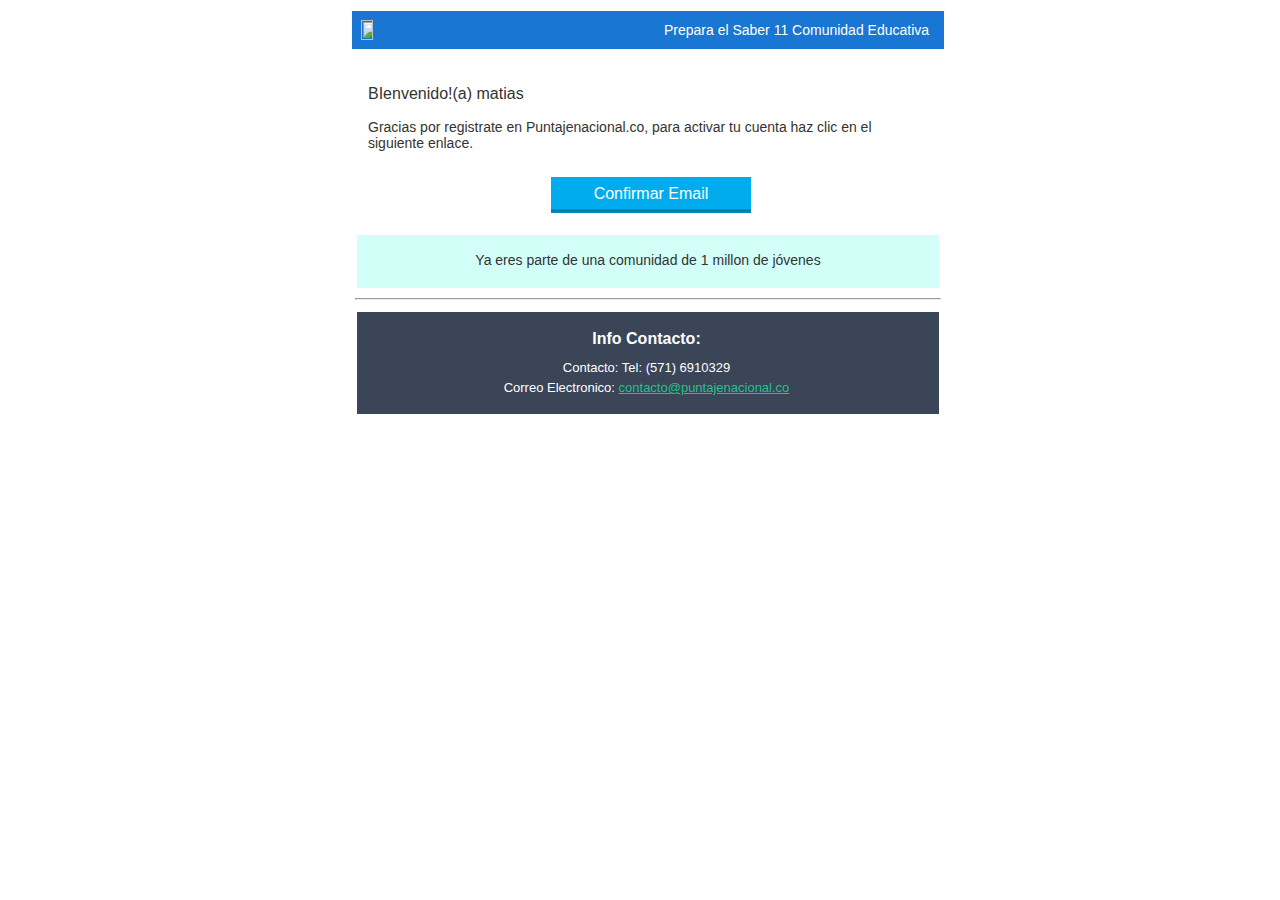
==== correo_confirmacion.html @ e193c22a "update recuperar" ====
<!DOCTYPE html PUBLIC>
<html xmlns="http://www.w3.org/1999/xhtml">
<head>
	<meta http-equiv="Content-Type" content="text/html; charset=utf-8" />
	<meta name="viewport" content="width=device-width"/>
	
</head>
<body style="width:100% !important;   -webkit-text-size-adjust:100%;   -ms-text-size-adjust:100%;   margin-top: 10px;   padding:0;">
	<table class="body" style="border-spacing: 0;   border-collapse: collapse;  height: 100%;   width: 100%; color: #222222;
  font-family: Helvetica, Arial, sans-serif;   font-weight: normal;   padding:0;   margin: 0;   text-align: left;   line-height: 1.3;">
		<tr>
			<td class="center" align="center" valign="top">
        <center>


          <table class="row header" style="background: #1976D2;">
            <tr>
              <td class="center" align="center">
                <center>

                  <table class="container">
                    <tr>
                      <td class="wrapper last">

                        <table class="twelve columns" style="width: 580px;">
                          <tr>

                            <td class="six sub-columns">
                              <img style="outline:none; text-decoration:none; -ms-interpolation-mode: bicubic; width: 55%; float: left; clear: both; display: block;"src="http://www.puntajenacional.co/images/newlanding/logo-head.png">
                            </td>
                            <td class="six sub-columns last" align="right" style="text-align:right; vertical-align:middle;">
                              <span class="template-label" style="color: #fff; font-size:14px;">Prepara el Saber 11 Comunidad Educativa</span>
                            </td>
                            <td class="expander"></td>

                          </tr>
                        </table>

                      </td>
                    </tr>
                  </table>

                </center>
              </td>
            </tr>
          </table>
        

          <table class="container" style="width: 580px;  margin: 0 auto;   text-align: inherit;">
            <tr>
              <td>

                <!-- content start -->
                <table class="row" style="padding: 0px; width: 100%;  position: relative;">
                  <tr>
                    <td class="wrapper last">
                      <table class="twelve columns" style="margin: 0 auto;">
                        <tr>
                         
                          <td class="expander"></td>
                        </tr>
                      </table>

                    </td>
                  </tr>
                </table>

                <table class="row callout">
                  <tr>
                    <td class="wrapper last">

                      <table class="twelve columns" style="margin: 0 auto; width: 580px; backgroud:#EEEEEE;">
                        <tr>
                          <td class="panel" style="height: 100px; width: 100%;">

                            <p style="text-align: -webkit-left;color: #333; padding-left: 7px;   margin-top: 7px;">BIenvenido!(a) matias</p>
                            <p style="font-size:14px; text-align: -webkit-left;color: #333; padding-left: 7px; padding-bottom: 10px;  margin-top: 5px;">Gracias por registrate en Puntajenacional.co, para activar tu cuenta haz clic en el siguiente enlace.</p>

                          </td>
                          <td class="expander"></td>
                        </tr>
                      </table>

                    </td>
                  </tr>
                </table>

                  <table style="width:100%;">
                     <tr style="width:100px;">
                     <td style="padding-left: 194px; padding-bottom: 20px;">               
                        <a style="display: block; width: 200px !important; text-align: center;  background: #00acee; border-bottom: 2px solid #0087bb; color: #ffffff; padding: 8px 0; text-decoration: none;box-shadow: inset 0 -.1em rgba(0,0,0,.3);"  href="#">Confirmar Email</a> 
                        </td>                               
                   </tr>
                   <tr style="width:100px;  background: #D2FFF8;">
                     <td style="padding-bottom: 20px; font-size:14px; text-align:center;margin-bottom:1px;">               
                        <p style="margin-top:16px; color:#333333; margin-bottom:0px;"> Ya eres parte de una comunidad de 1 millon de jóvenes </p>
                        </td>                               
                   </tr> 
                  </table>
                  <hr style="">

                <table class="row footer" style="padding: 0px;  width: 100%;   position: relative; margin-top:10px; ">
                  <tr>
                 
                    <td class="wrapper last" style=" padding-right: 0px; background: #3A4557; height: 102px;">

                      <table class="six columns" style="margin: 0 auto;">
                        <tr>
                          <td class="last right-text-pad" style="line-height: 9px;">
                            <h6 style="text-align:center; margin-bottom: 20px; font-size: 16px; color:#fff;">Info Contacto:</h6>
                            <p style="text-align:center; font-size: 13px; margin-bottom: 10px; color:#fff;">Contacto: Tel: (571) 6910329</p>
                            <p style="text-align:center; font-size: 13px; margin-top: 11px; color:#fff;">Correo Electronico: <a href="contacto@puntajenacional.co" style="color:#21C389;">contacto@puntajenacional.co</a></p>
                          </td>
                          <td class="expander"></td>
                        </tr>
                      </table>

                    </td>
                  </tr>
                </table>

                <table class="row" style="padding: 0px;  width: 100%; position: relative;">
                  <tr>
                    <td class="wrapper last">

                    </td>
                  </tr>
                </table>
              </td>
            </tr>
          </table>

        </center>
			</td>
		</tr>
	</table>
</body>
</html>
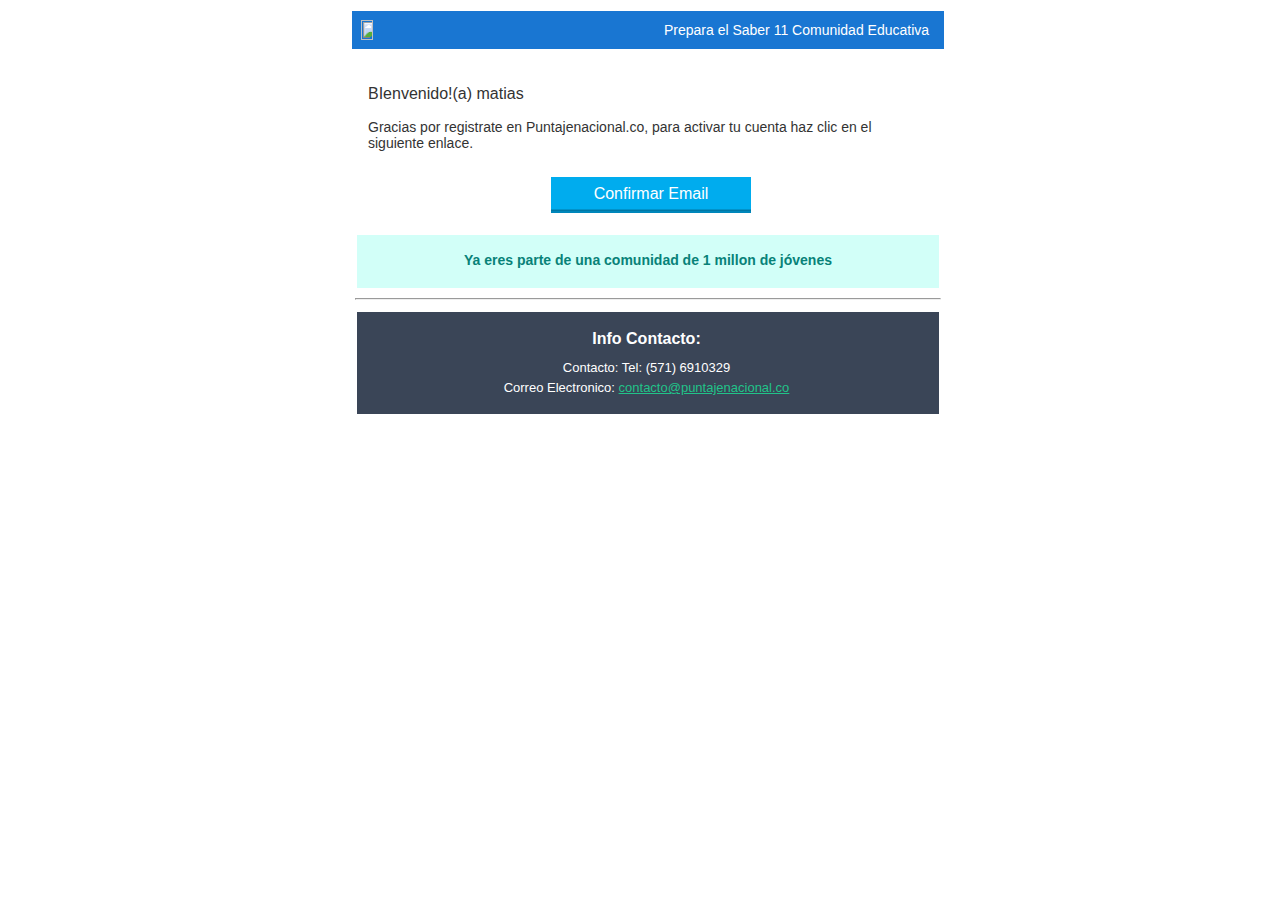
==== commit 6ba9ea8a: "update recuperar" ====
--- a/correo_confirmacion.html
+++ b/correo_confirmacion.html
@@ -1,138 +1 @@
-<!DOCTYPE html PUBLIC>
-<html xmlns="http://www.w3.org/1999/xhtml">
-<head>
-	<meta http-equiv="Content-Type" content="text/html; charset=utf-8" />
-	<meta name="viewport" content="width=device-width"/>
-	
-</head>
-<body style="width:100% !important;   -webkit-text-size-adjust:100%;   -ms-text-size-adjust:100%;   margin-top: 10px;   padding:0;">
-	<table class="body" style="border-spacing: 0;   border-collapse: collapse;  height: 100%;   width: 100%; color: #222222;
-  font-family: Helvetica, Arial, sans-serif;   font-weight: normal;   padding:0;   margin: 0;   text-align: left;   line-height: 1.3;">
-		<tr>
-			<td class="center" align="center" valign="top">
-        <center>
-
-
-          <table class="row header" style="background: #1976D2;">
-            <tr>
-              <td class="center" align="center">
-                <center>
-
-                  <table class="container">
-                    <tr>
-                      <td class="wrapper last">
-
-                        <table class="twelve columns" style="width: 580px;">
-                          <tr>
-
-                            <td class="six sub-columns">
-                              <img style="outline:none; text-decoration:none; -ms-interpolation-mode: bicubic; width: 55%; float: left; clear: both; display: block;"src="http://www.puntajenacional.co/images/newlanding/logo-head.png">
-                            </td>
-                            <td class="six sub-columns last" align="right" style="text-align:right; vertical-align:middle;">
-                              <span class="template-label" style="color: #fff; font-size:14px;">Prepara el Saber 11 Comunidad Educativa</span>
-                            </td>
-                            <td class="expander"></td>
-
-                          </tr>
-                        </table>
-
-                      </td>
-                    </tr>
-                  </table>
-
-                </center>
-              </td>
-            </tr>
-          </table>
-        
-
-          <table class="container" style="width: 580px;  margin: 0 auto;   text-align: inherit;">
-            <tr>
-              <td>
-
-                <!-- content start -->
-                <table class="row" style="padding: 0px; width: 100%;  position: relative;">
-                  <tr>
-                    <td class="wrapper last">
-                      <table class="twelve columns" style="margin: 0 auto;">
-                        <tr>
-                         
-                          <td class="expander"></td>
-                        </tr>
-                      </table>
-
-                    </td>
-                  </tr>
-                </table>
-
-                <table class="row callout">
-                  <tr>
-                    <td class="wrapper last">
-
-                      <table class="twelve columns" style="margin: 0 auto; width: 580px; backgroud:#EEEEEE;">
-                        <tr>
-                          <td class="panel" style="height: 100px; width: 100%;">
-
-                            <p style="text-align: -webkit-left;color: #333; padding-left: 7px;   margin-top: 7px;">BIenvenido!(a) matias</p>
-                            <p style="font-size:14px; text-align: -webkit-left;color: #333; padding-left: 7px; padding-bottom: 10px;  margin-top: 5px;">Gracias por registrate en Puntajenacional.co, para activar tu cuenta haz clic en el siguiente enlace.</p>
-
-                          </td>
-                          <td class="expander"></td>
-                        </tr>
-                      </table>
-
-                    </td>
-                  </tr>
-                </table>
-
-                  <table style="width:100%;">
-                     <tr style="width:100px;">
-                     <td style="padding-left: 194px; padding-bottom: 20px;">               
-                        <a style="display: block; width: 200px !important; text-align: center;  background: #00acee; border-bottom: 2px solid #0087bb; color: #ffffff; padding: 8px 0; text-decoration: none;box-shadow: inset 0 -.1em rgba(0,0,0,.3);"  href="#">Confirmar Email</a> 
-                        </td>                               
-                   </tr>
-                   <tr style="width:100px;  background: #D2FFF8;">
-                     <td style="padding-bottom: 20px; font-size:14px; text-align:center;margin-bottom:1px;">               
-                        <p style="margin-top:16px; color:#333333; margin-bottom:0px;"> Ya eres parte de una comunidad de 1 millon de jóvenes </p>
-                        </td>                               
-                   </tr> 
-                  </table>
-                  <hr style="">
-
-                <table class="row footer" style="padding: 0px;  width: 100%;   position: relative; margin-top:10px; ">
-                  <tr>
-                 
-                    <td class="wrapper last" style=" padding-right: 0px; background: #3A4557; height: 102px;">
-
-                      <table class="six columns" style="margin: 0 auto;">
-                        <tr>
-                          <td class="last right-text-pad" style="line-height: 9px;">
-                            <h6 style="text-align:center; margin-bottom: 20px; font-size: 16px; color:#fff;">Info Contacto:</h6>
-                            <p style="text-align:center; font-size: 13px; margin-bottom: 10px; color:#fff;">Contacto: Tel: (571) 6910329</p>
-                            <p style="text-align:center; font-size: 13px; margin-top: 11px; color:#fff;">Correo Electronico: <a href="contacto@puntajenacional.co" style="color:#21C389;">contacto@puntajenacional.co</a></p>
-                          </td>
-                          <td class="expander"></td>
-                        </tr>
-                      </table>
-
-                    </td>
-                  </tr>
-                </table>
-
-                <table class="row" style="padding: 0px;  width: 100%; position: relative;">
-                  <tr>
-                    <td class="wrapper last">
-
-                    </td>
-                  </tr>
-                </table>
-              </td>
-            </tr>
-          </table>
-
-        </center>
-			</td>
-		</tr>
-	</table>
-</body>
-</html>+<!DOCTYPE html PUBLIC><html xmlns=http://www.w3.org/1999/xhtml><head><meta http-equiv=Content-Type content="text/html; charset=utf-8"><meta name=viewport content="width=device-width"></head><body style="width:100% !important; -webkit-text-size-adjust:100%; -ms-text-size-adjust:100%; margin-top: 10px; padding:0;"><table class=body style="border-spacing: 0; border-collapse: collapse; height: 100%; width: 100%; color: #222222; font-family: Helvetica, Arial, sans-serif; font-weight: normal; padding:0; margin: 0; text-align: left; line-height: 1.3;"><tr><td class=center align=center valign=top><center><table class="row header" style="background: #1976D2;"><tr><td class=center align=center><center><table class=container><tr><td class="wrapper last"><table class="twelve columns" style="width: 580px;"><tr><td class="six sub-columns"><img style="outline:none; text-decoration:none; -ms-interpolation-mode: bicubic; width: 55%; float: left; clear: both; display: block;" src=http://www.puntajenacional.co/images/newlanding/logo-head.png></td><td class="six sub-columns last" align=right style="text-align:right; vertical-align:middle;"><span class=template-label style="color: #fff; font-size:14px;">Prepara el Saber 11 Comunidad Educativa</span></td><td class=expander></td></tr></table></td></tr></table></center></td></tr></table><table class=container style="width: 580px; margin: 0 auto; text-align: inherit;"><tr><td><table class=row style="padding: 0px; width: 100%; position: relative;"><tr><td class="wrapper last"><table class="twelve columns" style="margin: 0 auto;"><tr><td class=expander></td></tr></table></td></tr></table><table class="row callout"><tr><td class="wrapper last"><table class="twelve columns" style="margin: 0 auto; width: 580px; backgroud:#EEEEEE;"><tr><td class=panel style="height: 100px; width: 100%;"><p style="text-align: -webkit-left;color: #333; padding-left: 7px; margin-top: 7px;">BIenvenido!(a) matias</p><p style="font-size:14px; text-align: -webkit-left;color: #333; padding-left: 7px; padding-bottom: 10px; margin-top: 5px;">Gracias por registrate en Puntajenacional.co, para activar tu cuenta haz clic en el siguiente enlace.</p></td><td class=expander></td></tr></table></td></tr></table><table style=width:100%;><tr style=width:100px;><td style="padding-left: 194px; padding-bottom: 20px;"><a style="display: block; width: 200px !important; text-align: center; background: #00acee; border-bottom: 2px solid #0087bb; color: #ffffff; padding: 8px 0; text-decoration: none;box-shadow: inset 0 -.1em rgba(0,0,0,.3);" href=#>Confirmar Email</a></td></tr><tr style="width:100px; background: #D2FFF8;"><td style="padding-bottom: 20px; font-size:14px; text-align:center;margin-bottom:1px;"><p style="margin-top:16px; color:#088278; margin-bottom:0px; font-weight:800;">Ya eres parte de una comunidad de 1 millon de jóvenes</p></td></tr></table><hr><table class="row footer" style="padding: 0px; width: 100%; position: relative; margin-top:10px;"><tr><td class="wrapper last" style="padding-right: 0px; background: #3A4557; height: 102px;"><table class="six columns" style="margin: 0 auto;"><tr><td class="last right-text-pad" style="line-height: 9px;"><h6 style="text-align:center; margin-bottom: 20px; font-size: 16px; color:#fff;">Info Contacto:</h6><p style="text-align:center; font-size: 13px; margin-bottom: 10px; color:#fff;">Contacto: Tel: (571) 6910329</p><p style="text-align:center; font-size: 13px; margin-top: 11px; color:#fff;">Correo Electronico: <a href=contacto@puntajenacional.co style=color:#21C389;>contacto@puntajenacional.co</a></p></td><td class=expander></td></tr></table></td></tr></table><table class=row style="padding: 0px; width: 100%; position: relative;"><tr><td class="wrapper last"></td></tr></table></td></tr></table></center></td></tr></table></body></html>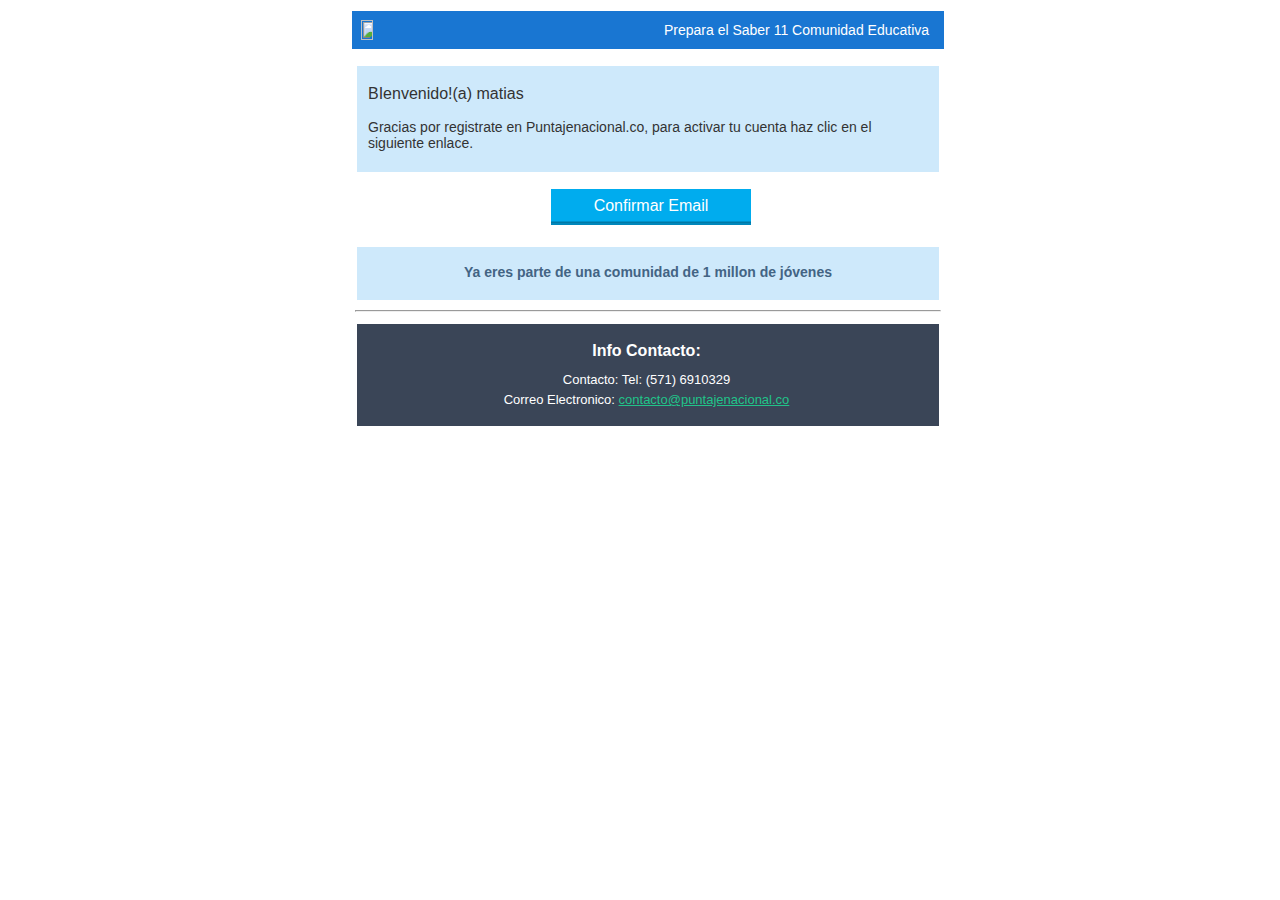
==== commit 8e7f767b: "update recuperar" ====
--- a/correo_confirmacion.html
+++ b/correo_confirmacion.html
@@ -1 +1 @@
-<!DOCTYPE html PUBLIC><html xmlns=http://www.w3.org/1999/xhtml><head><meta http-equiv=Content-Type content="text/html; charset=utf-8"><meta name=viewport content="width=device-width"></head><body style="width:100% !important; -webkit-text-size-adjust:100%; -ms-text-size-adjust:100%; margin-top: 10px; padding:0;"><table class=body style="border-spacing: 0; border-collapse: collapse; height: 100%; width: 100%; color: #222222; font-family: Helvetica, Arial, sans-serif; font-weight: normal; padding:0; margin: 0; text-align: left; line-height: 1.3;"><tr><td class=center align=center valign=top><center><table class="row header" style="background: #1976D2;"><tr><td class=center align=center><center><table class=container><tr><td class="wrapper last"><table class="twelve columns" style="width: 580px;"><tr><td class="six sub-columns"><img style="outline:none; text-decoration:none; -ms-interpolation-mode: bicubic; width: 55%; float: left; clear: both; display: block;" src=http://www.puntajenacional.co/images/newlanding/logo-head.png></td><td class="six sub-columns last" align=right style="text-align:right; vertical-align:middle;"><span class=template-label style="color: #fff; font-size:14px;">Prepara el Saber 11 Comunidad Educativa</span></td><td class=expander></td></tr></table></td></tr></table></center></td></tr></table><table class=container style="width: 580px; margin: 0 auto; text-align: inherit;"><tr><td><table class=row style="padding: 0px; width: 100%; position: relative;"><tr><td class="wrapper last"><table class="twelve columns" style="margin: 0 auto;"><tr><td class=expander></td></tr></table></td></tr></table><table class="row callout"><tr><td class="wrapper last"><table class="twelve columns" style="margin: 0 auto; width: 580px; backgroud:#EEEEEE;"><tr><td class=panel style="height: 100px; width: 100%;"><p style="text-align: -webkit-left;color: #333; padding-left: 7px; margin-top: 7px;">BIenvenido!(a) matias</p><p style="font-size:14px; text-align: -webkit-left;color: #333; padding-left: 7px; padding-bottom: 10px; margin-top: 5px;">Gracias por registrate en Puntajenacional.co, para activar tu cuenta haz clic en el siguiente enlace.</p></td><td class=expander></td></tr></table></td></tr></table><table style=width:100%;><tr style=width:100px;><td style="padding-left: 194px; padding-bottom: 20px;"><a style="display: block; width: 200px !important; text-align: center; background: #00acee; border-bottom: 2px solid #0087bb; color: #ffffff; padding: 8px 0; text-decoration: none;box-shadow: inset 0 -.1em rgba(0,0,0,.3);" href=#>Confirmar Email</a></td></tr><tr style="width:100px; background: #D2FFF8;"><td style="padding-bottom: 20px; font-size:14px; text-align:center;margin-bottom:1px;"><p style="margin-top:16px; color:#088278; margin-bottom:0px; font-weight:800;">Ya eres parte de una comunidad de 1 millon de jóvenes</p></td></tr></table><hr><table class="row footer" style="padding: 0px; width: 100%; position: relative; margin-top:10px;"><tr><td class="wrapper last" style="padding-right: 0px; background: #3A4557; height: 102px;"><table class="six columns" style="margin: 0 auto;"><tr><td class="last right-text-pad" style="line-height: 9px;"><h6 style="text-align:center; margin-bottom: 20px; font-size: 16px; color:#fff;">Info Contacto:</h6><p style="text-align:center; font-size: 13px; margin-bottom: 10px; color:#fff;">Contacto: Tel: (571) 6910329</p><p style="text-align:center; font-size: 13px; margin-top: 11px; color:#fff;">Correo Electronico: <a href=contacto@puntajenacional.co style=color:#21C389;>contacto@puntajenacional.co</a></p></td><td class=expander></td></tr></table></td></tr></table><table class=row style="padding: 0px; width: 100%; position: relative;"><tr><td class="wrapper last"></td></tr></table></td></tr></table></center></td></tr></table></body></html>+<!DOCTYPE html PUBLIC><html xmlns=http://www.w3.org/1999/xhtml><head><meta http-equiv=Content-Type content="text/html; charset=utf-8"><meta name=viewport content="width=device-width"></head><body style="width:100% !important; -webkit-text-size-adjust:100%; -ms-text-size-adjust:100%; margin-top: 10px; padding:0;"><table class=body style="border-spacing: 0; border-collapse: collapse; height: 100%; width: 100%; color: #222222; font-family: Helvetica, Arial, sans-serif; font-weight: normal; padding:0; margin: 0; text-align: left; line-height: 1.3;"><tr><td class=center align=center valign=top><center><table class="row header" style="background: #1976D2;"><tr><td class=center align=center><center><table class=container><tr><td class="wrapper last"><table class="twelve columns" style="width: 580px;"><tr><td class="six sub-columns"><img style="outline:none; text-decoration:none; -ms-interpolation-mode: bicubic; width: 55%; float: left; clear: both; display: block;" src=http://www.puntajenacional.co/images/newlanding/logo-head.png></td><td class="six sub-columns last" align=right style="text-align:right; vertical-align:middle;"><span class=template-label style="color: #fff; font-size:14px;">Prepara el Saber 11 Comunidad Educativa</span></td><td class=expander></td></tr></table></td></tr></table></center></td></tr></table><table class=container style="width: 580px; margin: 0 auto; text-align: inherit;"><tr><td><table class=row style="padding: 0px; width: 100%; position: relative;"><tr><td class="wrapper last"><table class="twelve columns" style="margin: 0 auto;"><tr><td class=expander></td></tr></table></td></tr></table><table class="row callout"><tr><td class="wrapper last" style="background: #CEE9FB;"><table class="twelve columns" style="margin: 0 auto; width: 580px; backgroud:#EEEEEE;"><tr><td class=panel style="height: 100px; width: 100%;"><p style="text-align: -webkit-left;color: #333; padding-left: 7px; margin-top: 7px;">BIenvenido!(a) matias</p><p style="font-size:14px; text-align: -webkit-left;color: #333; padding-left: 7px; padding-bottom: 10px; margin-top: 5px;">Gracias por registrate en Puntajenacional.co, para activar tu cuenta haz clic en el siguiente enlace.</p></td><td class=expander></td></tr></table></td></tr></table><table style=width:100%;><tr style=width:100px;><td style="padding-left: 194px; padding-bottom: 20px;"><a style="display: block; width: 200px !important; text-align: center; margin-top:12px; background: #00acee; border-bottom: 2px solid #0087bb; color: #ffffff; padding: 8px 0; text-decoration: none;box-shadow: inset 0 -.1em rgba(0,0,0,.3);" href=#>Confirmar Email</a></td></tr><tr style="width:100px; background: #CEE9FB;"><td style="padding-bottom: 20px; font-size:14px; text-align:center;margin-bottom:1px;"><p style="margin-top:16px; color:#436484; margin-bottom:0px; font-weight:800;">Ya eres parte de una comunidad de 1 millon de jóvenes</p></td></tr></table><hr><table class="row footer" style="padding: 0px; width: 100%; position: relative; margin-top:10px;"><tr><td class="wrapper last" style="padding-right: 0px; background: #3A4557; height: 102px;"><table class="six columns" style="margin: 0 auto;"><tr><td class="last right-text-pad" style="line-height: 9px;"><h6 style="text-align:center; margin-bottom: 20px; font-size: 16px; color:#fff;">Info Contacto:</h6><p style="text-align:center; font-size: 13px; margin-bottom: 10px; color:#fff;">Contacto: Tel: (571) 6910329</p><p style="text-align:center; font-size: 13px; margin-top: 11px; color:#fff;">Correo Electronico: <a href=contacto@puntajenacional.co style=color:#21C389;>contacto@puntajenacional.co</a></p></td><td class=expander></td></tr></table></td></tr></table><table class=row style="padding: 0px; width: 100%; position: relative;"><tr><td class="wrapper last"></td></tr></table></td></tr></table></center></td></tr></table></body></html>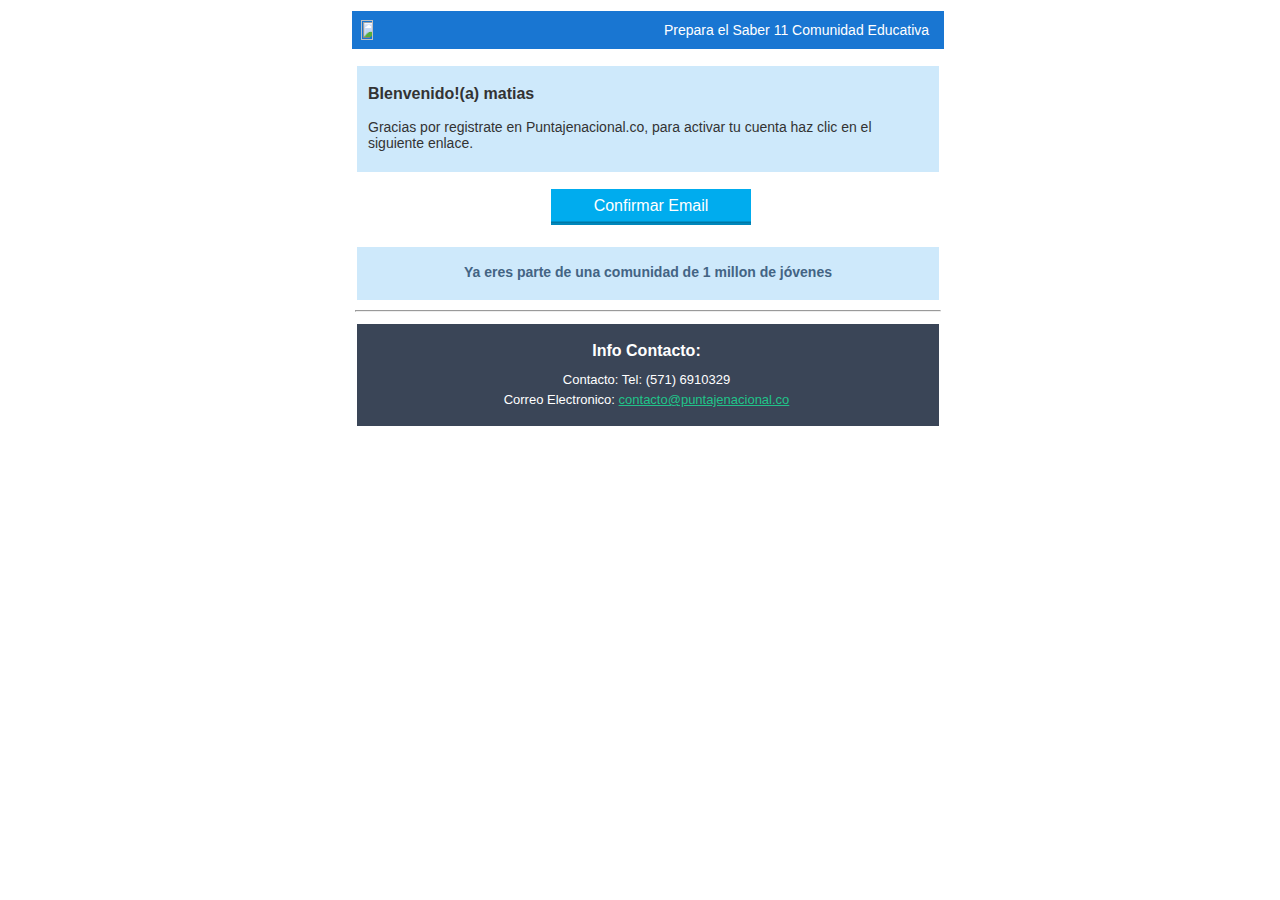
==== commit 49d1604d: "update recuperar" ====
--- a/correo_confirmacion.html
+++ b/correo_confirmacion.html
@@ -1 +1 @@
-<!DOCTYPE html PUBLIC><html xmlns=http://www.w3.org/1999/xhtml><head><meta http-equiv=Content-Type content="text/html; charset=utf-8"><meta name=viewport content="width=device-width"></head><body style="width:100% !important; -webkit-text-size-adjust:100%; -ms-text-size-adjust:100%; margin-top: 10px; padding:0;"><table class=body style="border-spacing: 0; border-collapse: collapse; height: 100%; width: 100%; color: #222222; font-family: Helvetica, Arial, sans-serif; font-weight: normal; padding:0; margin: 0; text-align: left; line-height: 1.3;"><tr><td class=center align=center valign=top><center><table class="row header" style="background: #1976D2;"><tr><td class=center align=center><center><table class=container><tr><td class="wrapper last"><table class="twelve columns" style="width: 580px;"><tr><td class="six sub-columns"><img style="outline:none; text-decoration:none; -ms-interpolation-mode: bicubic; width: 55%; float: left; clear: both; display: block;" src=http://www.puntajenacional.co/images/newlanding/logo-head.png></td><td class="six sub-columns last" align=right style="text-align:right; vertical-align:middle;"><span class=template-label style="color: #fff; font-size:14px;">Prepara el Saber 11 Comunidad Educativa</span></td><td class=expander></td></tr></table></td></tr></table></center></td></tr></table><table class=container style="width: 580px; margin: 0 auto; text-align: inherit;"><tr><td><table class=row style="padding: 0px; width: 100%; position: relative;"><tr><td class="wrapper last"><table class="twelve columns" style="margin: 0 auto;"><tr><td class=expander></td></tr></table></td></tr></table><table class="row callout"><tr><td class="wrapper last" style="background: #CEE9FB;"><table class="twelve columns" style="margin: 0 auto; width: 580px; backgroud:#EEEEEE;"><tr><td class=panel style="height: 100px; width: 100%;"><p style="text-align: -webkit-left;color: #333; padding-left: 7px; margin-top: 7px;">BIenvenido!(a) matias</p><p style="font-size:14px; text-align: -webkit-left;color: #333; padding-left: 7px; padding-bottom: 10px; margin-top: 5px;">Gracias por registrate en Puntajenacional.co, para activar tu cuenta haz clic en el siguiente enlace.</p></td><td class=expander></td></tr></table></td></tr></table><table style=width:100%;><tr style=width:100px;><td style="padding-left: 194px; padding-bottom: 20px;"><a style="display: block; width: 200px !important; text-align: center; margin-top:12px; background: #00acee; border-bottom: 2px solid #0087bb; color: #ffffff; padding: 8px 0; text-decoration: none;box-shadow: inset 0 -.1em rgba(0,0,0,.3);" href=#>Confirmar Email</a></td></tr><tr style="width:100px; background: #CEE9FB;"><td style="padding-bottom: 20px; font-size:14px; text-align:center;margin-bottom:1px;"><p style="margin-top:16px; color:#436484; margin-bottom:0px; font-weight:800;">Ya eres parte de una comunidad de 1 millon de jóvenes</p></td></tr></table><hr><table class="row footer" style="padding: 0px; width: 100%; position: relative; margin-top:10px;"><tr><td class="wrapper last" style="padding-right: 0px; background: #3A4557; height: 102px;"><table class="six columns" style="margin: 0 auto;"><tr><td class="last right-text-pad" style="line-height: 9px;"><h6 style="text-align:center; margin-bottom: 20px; font-size: 16px; color:#fff;">Info Contacto:</h6><p style="text-align:center; font-size: 13px; margin-bottom: 10px; color:#fff;">Contacto: Tel: (571) 6910329</p><p style="text-align:center; font-size: 13px; margin-top: 11px; color:#fff;">Correo Electronico: <a href=contacto@puntajenacional.co style=color:#21C389;>contacto@puntajenacional.co</a></p></td><td class=expander></td></tr></table></td></tr></table><table class=row style="padding: 0px; width: 100%; position: relative;"><tr><td class="wrapper last"></td></tr></table></td></tr></table></center></td></tr></table></body></html>+<!DOCTYPE html PUBLIC><html xmlns=http://www.w3.org/1999/xhtml><head><meta http-equiv=Content-Type content="text/html; charset=utf-8"><meta name=viewport content="width=device-width"></head><body style="width:100% !important; -webkit-text-size-adjust:100%; -ms-text-size-adjust:100%; margin-top: 10px; padding:0;"><table class=body style="border-spacing: 0; border-collapse: collapse; height: 100%; width: 100%; color: #222222; font-family: Helvetica, Arial, sans-serif; font-weight: normal; padding:0; margin: 0; text-align: left; line-height: 1.3;"><tr><td class=center align=center valign=top><center><table class="row header" style="background: #1976D2;"><tr><td class=center align=center><center><table class=container><tr><td class="wrapper last"><table class="twelve columns" style="width: 580px;"><tr><td class="six sub-columns"><img style="outline:none; text-decoration:none; -ms-interpolation-mode: bicubic; width: 55%; float: left; clear: both; display: block;" src=http://www.puntajenacional.co/images/newlanding/logo-head.png></td><td class="six sub-columns last" align=right style="text-align:right; vertical-align:middle;"><span class=template-label style="color: #fff; font-size:14px;">Prepara el Saber 11 Comunidad Educativa</span></td><td class=expander></td></tr></table></td></tr></table></center></td></tr></table><table class=container style="width: 580px; margin: 0 auto; text-align: inherit;"><tr><td><table class=row style="padding: 0px; width: 100%; position: relative;"><tr><td class="wrapper last"><table class="twelve columns" style="margin: 0 auto;"><tr><td class=expander></td></tr></table></td></tr></table><table class="row callout"><tr><td class="wrapper last" style="background: #CEE9FB;"><table class="twelve columns" style="margin: 0 auto; width: 580px; backgroud:#EEEEEE;"><tr><td class=panel style="height: 100px; width: 100%;"><p style="text-align: -webkit-left;color: #333; padding-left: 7px; margin-top: 7px; font-weight:800;">BIenvenido!(a) matias</p><p style="font-size:14px; text-align: -webkit-left;color: #333; padding-left: 7px; padding-bottom: 10px; margin-top: 5px;">Gracias por registrate en Puntajenacional.co, para activar tu cuenta haz clic en el siguiente enlace.</p></td><td class=expander></td></tr></table></td></tr></table><table style=width:100%;><tr style=width:100px;><td style="padding-left: 194px; padding-bottom: 20px;"><a style="display: block; width: 200px !important; text-align: center; margin-top:12px; background: #00acee; border-bottom: 2px solid #0087bb; color: #ffffff; padding: 8px 0; text-decoration: none;box-shadow: inset 0 -.1em rgba(0,0,0,.3);" href=#>Confirmar Email</a></td></tr><tr style="width:100px; background: #CEE9FB;"><td style="padding-bottom: 20px; font-size:14px; text-align:center;margin-bottom:1px;"><p style="margin-top:16px; color:#436484; margin-bottom:0px; font-weight:800;">Ya eres parte de una comunidad de 1 millon de jóvenes</p></td></tr></table><hr><table class="row footer" style="padding: 0px; width: 100%; position: relative; margin-top:10px;"><tr><td class="wrapper last" style="padding-right: 0px; background: #3A4557; height: 102px;"><table class="six columns" style="margin: 0 auto;"><tr><td class="last right-text-pad" style="line-height: 9px;"><h6 style="text-align:center; margin-bottom: 20px; font-size: 16px; color:#fff;">Info Contacto:</h6><p style="text-align:center; font-size: 13px; margin-bottom: 10px; color:#fff;">Contacto: Tel: (571) 6910329</p><p style="text-align:center; font-size: 13px; margin-top: 11px; color:#fff;">Correo Electronico: <a href=contacto@puntajenacional.co style=color:#21C389;>contacto@puntajenacional.co</a></p></td><td class=expander></td></tr></table></td></tr></table><table class=row style="padding: 0px; width: 100%; position: relative;"><tr><td class="wrapper last"></td></tr></table></td></tr></table></center></td></tr></table></body></html>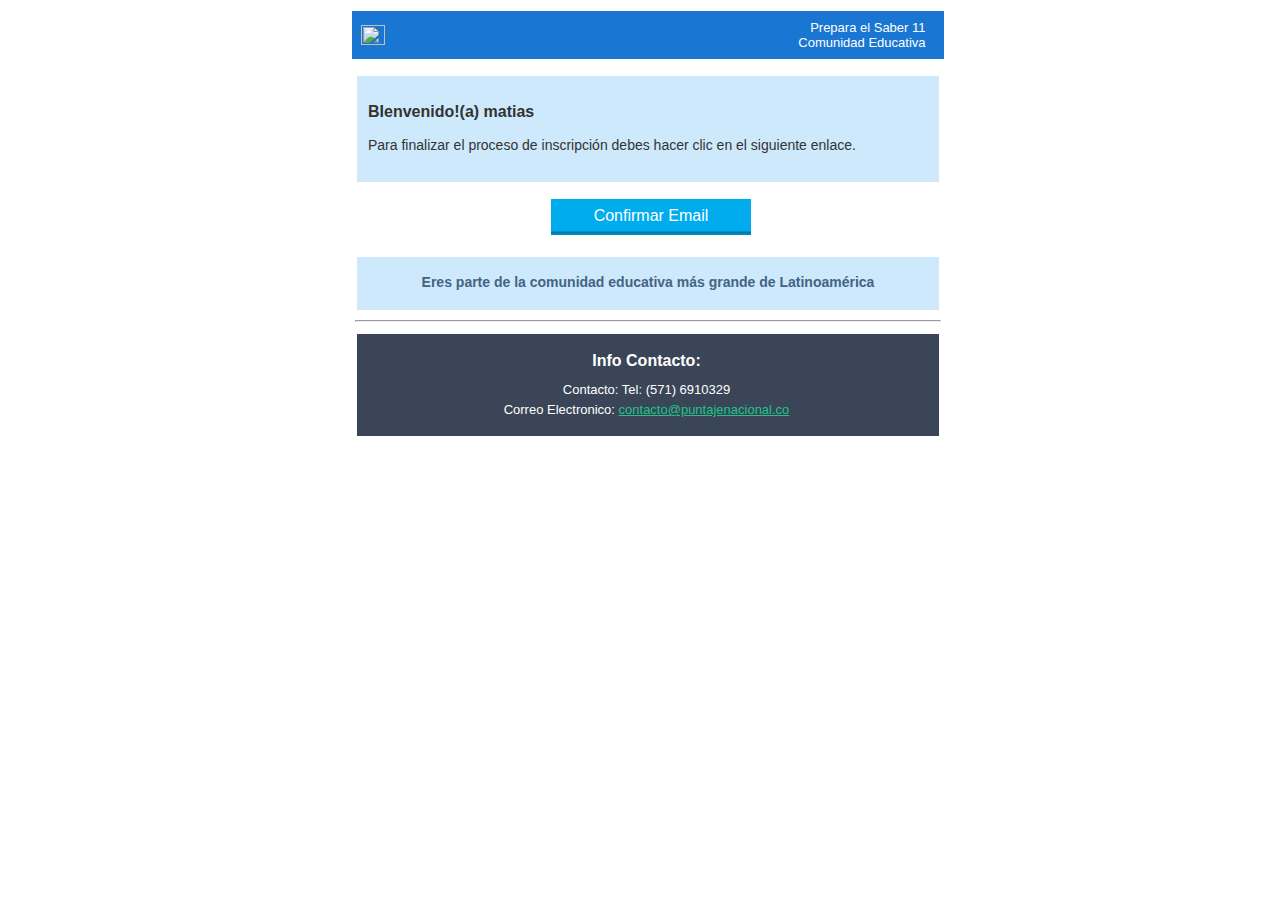
==== commit 464f76ae: "update recuperar" ====
--- a/correo_confirmacion.html
+++ b/correo_confirmacion.html
@@ -1 +1 @@
-<!DOCTYPE html PUBLIC><html xmlns=http://www.w3.org/1999/xhtml><head><meta http-equiv=Content-Type content="text/html; charset=utf-8"><meta name=viewport content="width=device-width"></head><body style="width:100% !important; -webkit-text-size-adjust:100%; -ms-text-size-adjust:100%; margin-top: 10px; padding:0;"><table class=body style="border-spacing: 0; border-collapse: collapse; height: 100%; width: 100%; color: #222222; font-family: Helvetica, Arial, sans-serif; font-weight: normal; padding:0; margin: 0; text-align: left; line-height: 1.3;"><tr><td class=center align=center valign=top><center><table class="row header" style="background: #1976D2;"><tr><td class=center align=center><center><table class=container><tr><td class="wrapper last"><table class="twelve columns" style="width: 580px;"><tr><td class="six sub-columns"><img style="outline:none; text-decoration:none; -ms-interpolation-mode: bicubic; width: 55%; float: left; clear: both; display: block;" src=http://www.puntajenacional.co/images/newlanding/logo-head.png></td><td class="six sub-columns last" align=right style="text-align:right; vertical-align:middle;"><span class=template-label style="color: #fff; font-size:14px;">Prepara el Saber 11 Comunidad Educativa</span></td><td class=expander></td></tr></table></td></tr></table></center></td></tr></table><table class=container style="width: 580px; margin: 0 auto; text-align: inherit;"><tr><td><table class=row style="padding: 0px; width: 100%; position: relative;"><tr><td class="wrapper last"><table class="twelve columns" style="margin: 0 auto;"><tr><td class=expander></td></tr></table></td></tr></table><table class="row callout"><tr><td class="wrapper last" style="background: #CEE9FB;"><table class="twelve columns" style="margin: 0 auto; width: 580px; backgroud:#EEEEEE;"><tr><td class=panel style="height: 100px; width: 100%;"><p style="text-align: -webkit-left;color: #333; padding-left: 7px; margin-top: 7px; font-weight:800;">BIenvenido!(a) matias</p><p style="font-size:14px; text-align: -webkit-left;color: #333; padding-left: 7px; padding-bottom: 10px; margin-top: 5px;">Gracias por registrate en Puntajenacional.co, para activar tu cuenta haz clic en el siguiente enlace.</p></td><td class=expander></td></tr></table></td></tr></table><table style=width:100%;><tr style=width:100px;><td style="padding-left: 194px; padding-bottom: 20px;"><a style="display: block; width: 200px !important; text-align: center; margin-top:12px; background: #00acee; border-bottom: 2px solid #0087bb; color: #ffffff; padding: 8px 0; text-decoration: none;box-shadow: inset 0 -.1em rgba(0,0,0,.3);" href=#>Confirmar Email</a></td></tr><tr style="width:100px; background: #CEE9FB;"><td style="padding-bottom: 20px; font-size:14px; text-align:center;margin-bottom:1px;"><p style="margin-top:16px; color:#436484; margin-bottom:0px; font-weight:800;">Ya eres parte de una comunidad de 1 millon de jóvenes</p></td></tr></table><hr><table class="row footer" style="padding: 0px; width: 100%; position: relative; margin-top:10px;"><tr><td class="wrapper last" style="padding-right: 0px; background: #3A4557; height: 102px;"><table class="six columns" style="margin: 0 auto;"><tr><td class="last right-text-pad" style="line-height: 9px;"><h6 style="text-align:center; margin-bottom: 20px; font-size: 16px; color:#fff;">Info Contacto:</h6><p style="text-align:center; font-size: 13px; margin-bottom: 10px; color:#fff;">Contacto: Tel: (571) 6910329</p><p style="text-align:center; font-size: 13px; margin-top: 11px; color:#fff;">Correo Electronico: <a href=contacto@puntajenacional.co style=color:#21C389;>contacto@puntajenacional.co</a></p></td><td class=expander></td></tr></table></td></tr></table><table class=row style="padding: 0px; width: 100%; position: relative;"><tr><td class="wrapper last"></td></tr></table></td></tr></table></center></td></tr></table></body></html>+<!DOCTYPE html PUBLIC><html xmlns=http://www.w3.org/1999/xhtml><head><meta http-equiv=Content-Type content="text/html; charset=utf-8"><meta name=viewport content="width=device-width"></head><body style="width:100% !important; -webkit-text-size-adjust:100%; -ms-text-size-adjust:100%; margin-top: 10px; padding:0;"><table class=body style="border-spacing: 0; border-collapse: collapse; height: 100%; width: 100%; color: #222222; font-family: Helvetica, Arial, sans-serif; font-weight: normal; padding:0; margin: 0; text-align: left; line-height: 1.3;"><tr><td class=center align=center valign=top><center><table class="row header" style="background: #1976D2;"><tr><td class=center align=center><center><table class=container><tr><td class="wrapper last"><table class="twelve columns" style="width: 580px;"><tr><td class="six sub-columns"><img style="outline:none; text-decoration:none; -ms-interpolation-mode: bicubic; width: 55%; float: left; clear: both; display: block;" src=http://www.puntajenacional.co/images/newlanding/logo-head.png></td><td class="six sub-columns last" align=right style="text-align:right; vertical-align:middle;"><span class=template-label style="color: #fff; font-size:13px;">Prepara el Saber 11<br>Comunidad Educativa</span></td><td class=expander></td></tr></table></td></tr></table></center></td></tr></table><table class=container style="width: 580px; margin: 0 auto; text-align: inherit;"><tr><td><table class=row style="padding: 0px; width: 100%; position: relative;"><tr><td class="wrapper last"><table class="twelve columns" style="margin: 0 auto;"><tr><td class=expander></td></tr></table></td></tr></table><table class="row callout"><tr><td class="wrapper last" style="background: #CEE9FB;"><table class="twelve columns" style="margin: 0 auto; width: 580px; backgroud:#EEEEEE;"><tr><td class=panel style="height: 100px; width: 100%;"><p style="text-align: -webkit-left;color: #333; padding-left: 7px; margin-top: 7px; font-weight:800;">BIenvenido!(a) matias</p><p style="font-size:14px; text-align: -webkit-left;color: #333; padding-left: 7px; padding-bottom: 10px; margin-top: 5px;">Para finalizar el proceso de inscripción debes hacer clic en el siguiente enlace.</p></td><td class=expander></td></tr></table></td></tr></table><table style=width:100%;><tr style=width:100px;><td style="padding-left: 194px; padding-bottom: 20px;"><a style="display: block; width: 200px !important; text-align: center; margin-top:12px; background: #00acee; border-bottom: 2px solid #0087bb; color: #ffffff; padding: 8px 0; text-decoration: none;box-shadow: inset 0 -.1em rgba(0,0,0,.3);" href=#>Confirmar Email</a></td></tr><tr style="width:100px; background: #CEE9FB;"><td style="padding-bottom: 20px; font-size:14px; text-align:center;margin-bottom:1px;"><p style="margin-top:16px; color:#436484; margin-bottom:0px; font-weight:800;">Eres parte de la comunidad educativa más grande de Latinoamérica</p></td></tr></table><hr><table class="row footer" style="padding: 0px; width: 100%; position: relative; margin-top:10px;"><tr><td class="wrapper last" style="padding-right: 0px; background: #3A4557; height: 102px;"><table class="six columns" style="margin: 0 auto;"><tr><td class="last right-text-pad" style="line-height: 9px;"><h6 style="text-align:center; margin-bottom: 20px; font-size: 16px; color:#fff;">Info Contacto:</h6><p style="text-align:center; font-size: 13px; margin-bottom: 10px; color:#fff;">Contacto: Tel: (571) 6910329</p><p style="text-align:center; font-size: 13px; margin-top: 11px; color:#fff;">Correo Electronico: <a href=contacto@puntajenacional.co style=color:#21C389;>contacto@puntajenacional.co</a></p></td><td class=expander></td></tr></table></td></tr></table><table class=row style="padding: 0px; width: 100%; position: relative;"><tr><td class="wrapper last"></td></tr></table></td></tr></table></center></td></tr></table></body></html>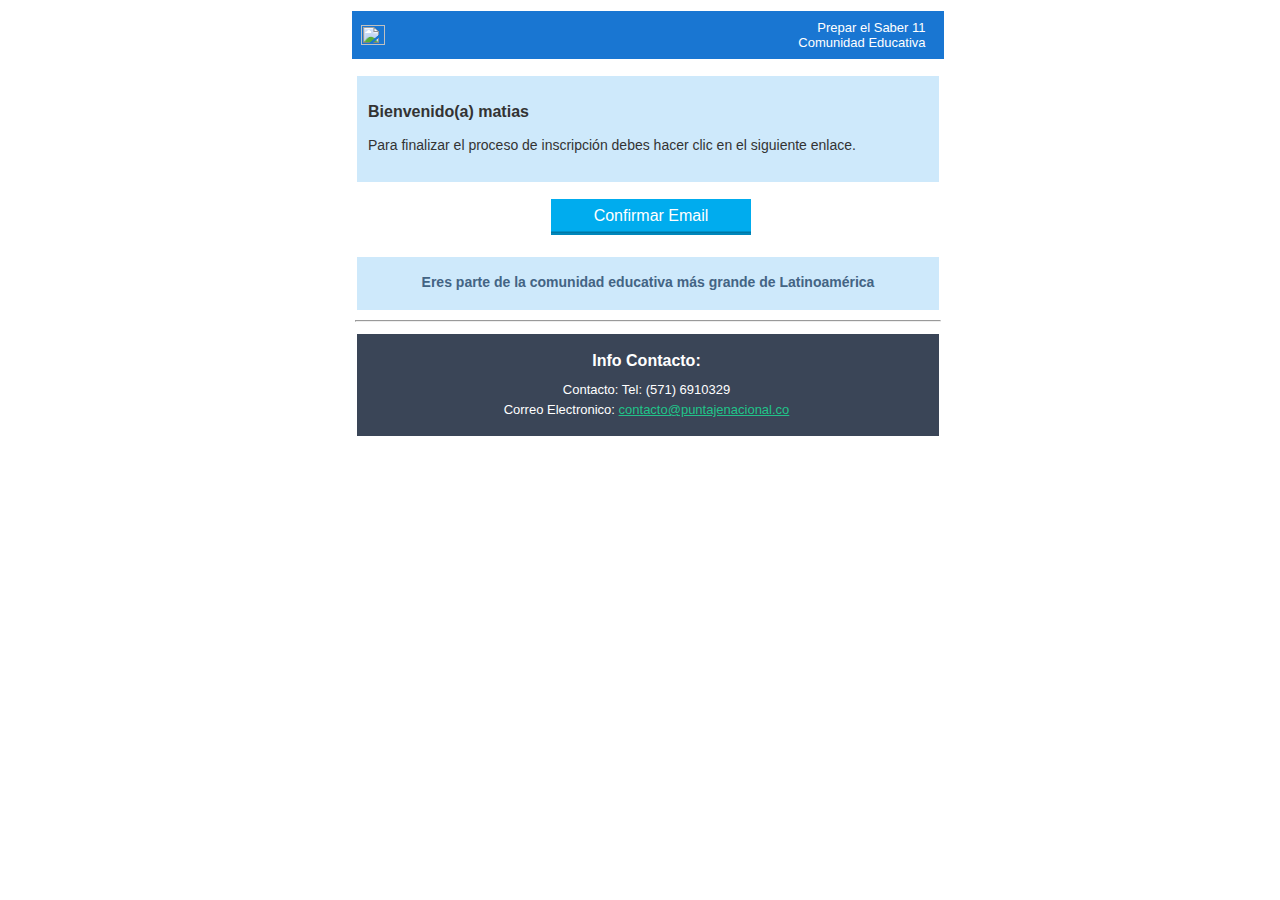
==== commit b2eece7f: "update recuperar" ====
--- a/correo_confirmacion.html
+++ b/correo_confirmacion.html
@@ -1 +1 @@
-<!DOCTYPE html PUBLIC><html xmlns=http://www.w3.org/1999/xhtml><head><meta http-equiv=Content-Type content="text/html; charset=utf-8"><meta name=viewport content="width=device-width"></head><body style="width:100% !important; -webkit-text-size-adjust:100%; -ms-text-size-adjust:100%; margin-top: 10px; padding:0;"><table class=body style="border-spacing: 0; border-collapse: collapse; height: 100%; width: 100%; color: #222222; font-family: Helvetica, Arial, sans-serif; font-weight: normal; padding:0; margin: 0; text-align: left; line-height: 1.3;"><tr><td class=center align=center valign=top><center><table class="row header" style="background: #1976D2;"><tr><td class=center align=center><center><table class=container><tr><td class="wrapper last"><table class="twelve columns" style="width: 580px;"><tr><td class="six sub-columns"><img style="outline:none; text-decoration:none; -ms-interpolation-mode: bicubic; width: 55%; float: left; clear: both; display: block;" src=http://www.puntajenacional.co/images/newlanding/logo-head.png></td><td class="six sub-columns last" align=right style="text-align:right; vertical-align:middle;"><span class=template-label style="color: #fff; font-size:13px;">Prepara el Saber 11<br>Comunidad Educativa</span></td><td class=expander></td></tr></table></td></tr></table></center></td></tr></table><table class=container style="width: 580px; margin: 0 auto; text-align: inherit;"><tr><td><table class=row style="padding: 0px; width: 100%; position: relative;"><tr><td class="wrapper last"><table class="twelve columns" style="margin: 0 auto;"><tr><td class=expander></td></tr></table></td></tr></table><table class="row callout"><tr><td class="wrapper last" style="background: #CEE9FB;"><table class="twelve columns" style="margin: 0 auto; width: 580px; backgroud:#EEEEEE;"><tr><td class=panel style="height: 100px; width: 100%;"><p style="text-align: -webkit-left;color: #333; padding-left: 7px; margin-top: 7px; font-weight:800;">BIenvenido!(a) matias</p><p style="font-size:14px; text-align: -webkit-left;color: #333; padding-left: 7px; padding-bottom: 10px; margin-top: 5px;">Para finalizar el proceso de inscripción debes hacer clic en el siguiente enlace.</p></td><td class=expander></td></tr></table></td></tr></table><table style=width:100%;><tr style=width:100px;><td style="padding-left: 194px; padding-bottom: 20px;"><a style="display: block; width: 200px !important; text-align: center; margin-top:12px; background: #00acee; border-bottom: 2px solid #0087bb; color: #ffffff; padding: 8px 0; text-decoration: none;box-shadow: inset 0 -.1em rgba(0,0,0,.3);" href=#>Confirmar Email</a></td></tr><tr style="width:100px; background: #CEE9FB;"><td style="padding-bottom: 20px; font-size:14px; text-align:center;margin-bottom:1px;"><p style="margin-top:16px; color:#436484; margin-bottom:0px; font-weight:800;">Eres parte de la comunidad educativa más grande de Latinoamérica</p></td></tr></table><hr><table class="row footer" style="padding: 0px; width: 100%; position: relative; margin-top:10px;"><tr><td class="wrapper last" style="padding-right: 0px; background: #3A4557; height: 102px;"><table class="six columns" style="margin: 0 auto;"><tr><td class="last right-text-pad" style="line-height: 9px;"><h6 style="text-align:center; margin-bottom: 20px; font-size: 16px; color:#fff;">Info Contacto:</h6><p style="text-align:center; font-size: 13px; margin-bottom: 10px; color:#fff;">Contacto: Tel: (571) 6910329</p><p style="text-align:center; font-size: 13px; margin-top: 11px; color:#fff;">Correo Electronico: <a href=contacto@puntajenacional.co style=color:#21C389;>contacto@puntajenacional.co</a></p></td><td class=expander></td></tr></table></td></tr></table><table class=row style="padding: 0px; width: 100%; position: relative;"><tr><td class="wrapper last"></td></tr></table></td></tr></table></center></td></tr></table></body></html>+<!DOCTYPE html PUBLIC><html xmlns=http://www.w3.org/1999/xhtml><head><meta http-equiv=Content-Type content="text/html; charset=utf-8"><meta name=viewport content="width=device-width"></head><body style="width:100% !important; -webkit-text-size-adjust:100%; -ms-text-size-adjust:100%; margin-top: 10px; padding:0;"><table class=body style="border-spacing: 0; border-collapse: collapse; height: 100%; width: 100%; color: #222222; font-family: Helvetica, Arial, sans-serif; font-weight: normal; padding:0; margin: 0; text-align: left; line-height: 1.3;"><tr><td class=center align=center valign=top><center><table class="row header" style="background: #1976D2;"><tr><td class=center align=center><center><table class=container><tr><td class="wrapper last"><table class="twelve columns" style="width: 580px;"><tr><td class="six sub-columns"><img style="outline:none; text-decoration:none; -ms-interpolation-mode: bicubic; width: 55%; float: left; clear: both; display: block;" src=http://www.puntajenacional.co/images/newlanding/logo-head.png></td><td class="six sub-columns last" align=right style="text-align:right; vertical-align:middle;"><span class=template-label style="color: #fff; font-size:13px;">Prepar el Saber 11<br>Comunidad Educativa</span></td><td class=expander></td></tr></table></td></tr></table></center></td></tr></table><table class=container style="width: 580px; margin: 0 auto; text-align: inherit;"><tr><td><table class=row style="padding: 0px; width: 100%; position: relative;"><tr><td class="wrapper last"><table class="twelve columns" style="margin: 0 auto;"><tr><td class=expander></td></tr></table></td></tr></table><table class="row callout"><tr><td class="wrapper last" style="background: #CEE9FB;"><table class="twelve columns" style="margin: 0 auto; width: 580px; backgroud:#EEEEEE;"><tr><td class=panel style="height: 100px; width: 100%;"><p style="text-align: -webkit-left;color: #333; padding-left: 7px; margin-top: 7px; font-weight:800;">Bienvenido(a) matias</p><p style="font-size:14px; text-align: -webkit-left;color: #333; padding-left: 7px; padding-bottom: 10px; margin-top: 5px;">Para finalizar el proceso de inscripción debes hacer clic en el siguiente enlace.</p></td><td class=expander></td></tr></table></td></tr></table><table style=width:100%;><tr style=width:100px;><td style="padding-left: 194px; padding-bottom: 20px;"><a style="display: block; width: 200px !important; text-align: center; margin-top:12px; background: #00acee; border-bottom: 2px solid #0087bb; color: #ffffff; padding: 8px 0; text-decoration: none;box-shadow: inset 0 -.1em rgba(0,0,0,.3);" href=#>Confirmar Email</a></td></tr><tr style="width:100px; background: #CEE9FB;"><td style="padding-bottom: 20px; font-size:14px; text-align:center;margin-bottom:1px;"><p style="margin-top:16px; color:#436484; margin-bottom:0px; font-weight:800;">Eres parte de la comunidad educativa más grande de Latinoamérica</p></td></tr></table><hr><table class="row footer" style="padding: 0px; width: 100%; position: relative; margin-top:10px;"><tr><td class="wrapper last" style="padding-right: 0px; background: #3A4557; height: 102px;"><table class="six columns" style="margin: 0 auto;"><tr><td class="last right-text-pad" style="line-height: 9px;"><h6 style="text-align:center; margin-bottom: 20px; font-size: 16px; color:#fff;">Info Contacto:</h6><p style="text-align:center; font-size: 13px; margin-bottom: 10px; color:#fff;">Contacto: Tel: (571) 6910329</p><p style="text-align:center; font-size: 13px; margin-top: 11px; color:#fff;">Correo Electronico: <a href=contacto@puntajenacional.co style=color:#21C389;>contacto@puntajenacional.co</a></p></td><td class=expander></td></tr></table></td></tr></table><table class=row style="padding: 0px; width: 100%; position: relative;"><tr><td class="wrapper last"></td></tr></table></td></tr></table></center></td></tr></table></body></html>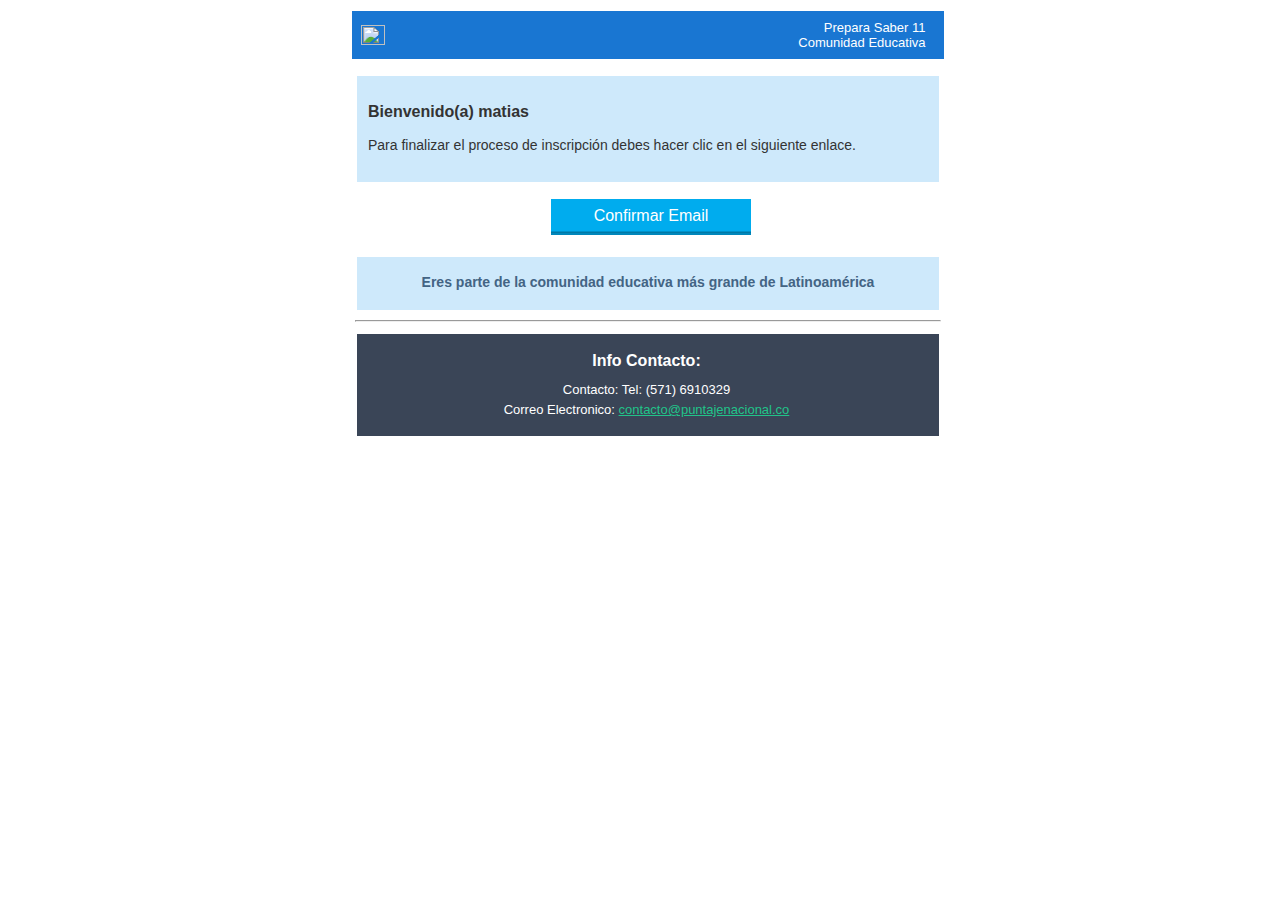
==== commit 7c77a680: "update recuperar" ====
--- a/correo_confirmacion.html
+++ b/correo_confirmacion.html
@@ -1 +1 @@
-<!DOCTYPE html PUBLIC><html xmlns=http://www.w3.org/1999/xhtml><head><meta http-equiv=Content-Type content="text/html; charset=utf-8"><meta name=viewport content="width=device-width"></head><body style="width:100% !important; -webkit-text-size-adjust:100%; -ms-text-size-adjust:100%; margin-top: 10px; padding:0;"><table class=body style="border-spacing: 0; border-collapse: collapse; height: 100%; width: 100%; color: #222222; font-family: Helvetica, Arial, sans-serif; font-weight: normal; padding:0; margin: 0; text-align: left; line-height: 1.3;"><tr><td class=center align=center valign=top><center><table class="row header" style="background: #1976D2;"><tr><td class=center align=center><center><table class=container><tr><td class="wrapper last"><table class="twelve columns" style="width: 580px;"><tr><td class="six sub-columns"><img style="outline:none; text-decoration:none; -ms-interpolation-mode: bicubic; width: 55%; float: left; clear: both; display: block;" src=http://www.puntajenacional.co/images/newlanding/logo-head.png></td><td class="six sub-columns last" align=right style="text-align:right; vertical-align:middle;"><span class=template-label style="color: #fff; font-size:13px;">Prepar el Saber 11<br>Comunidad Educativa</span></td><td class=expander></td></tr></table></td></tr></table></center></td></tr></table><table class=container style="width: 580px; margin: 0 auto; text-align: inherit;"><tr><td><table class=row style="padding: 0px; width: 100%; position: relative;"><tr><td class="wrapper last"><table class="twelve columns" style="margin: 0 auto;"><tr><td class=expander></td></tr></table></td></tr></table><table class="row callout"><tr><td class="wrapper last" style="background: #CEE9FB;"><table class="twelve columns" style="margin: 0 auto; width: 580px; backgroud:#EEEEEE;"><tr><td class=panel style="height: 100px; width: 100%;"><p style="text-align: -webkit-left;color: #333; padding-left: 7px; margin-top: 7px; font-weight:800;">Bienvenido(a) matias</p><p style="font-size:14px; text-align: -webkit-left;color: #333; padding-left: 7px; padding-bottom: 10px; margin-top: 5px;">Para finalizar el proceso de inscripción debes hacer clic en el siguiente enlace.</p></td><td class=expander></td></tr></table></td></tr></table><table style=width:100%;><tr style=width:100px;><td style="padding-left: 194px; padding-bottom: 20px;"><a style="display: block; width: 200px !important; text-align: center; margin-top:12px; background: #00acee; border-bottom: 2px solid #0087bb; color: #ffffff; padding: 8px 0; text-decoration: none;box-shadow: inset 0 -.1em rgba(0,0,0,.3);" href=#>Confirmar Email</a></td></tr><tr style="width:100px; background: #CEE9FB;"><td style="padding-bottom: 20px; font-size:14px; text-align:center;margin-bottom:1px;"><p style="margin-top:16px; color:#436484; margin-bottom:0px; font-weight:800;">Eres parte de la comunidad educativa más grande de Latinoamérica</p></td></tr></table><hr><table class="row footer" style="padding: 0px; width: 100%; position: relative; margin-top:10px;"><tr><td class="wrapper last" style="padding-right: 0px; background: #3A4557; height: 102px;"><table class="six columns" style="margin: 0 auto;"><tr><td class="last right-text-pad" style="line-height: 9px;"><h6 style="text-align:center; margin-bottom: 20px; font-size: 16px; color:#fff;">Info Contacto:</h6><p style="text-align:center; font-size: 13px; margin-bottom: 10px; color:#fff;">Contacto: Tel: (571) 6910329</p><p style="text-align:center; font-size: 13px; margin-top: 11px; color:#fff;">Correo Electronico: <a href=contacto@puntajenacional.co style=color:#21C389;>contacto@puntajenacional.co</a></p></td><td class=expander></td></tr></table></td></tr></table><table class=row style="padding: 0px; width: 100%; position: relative;"><tr><td class="wrapper last"></td></tr></table></td></tr></table></center></td></tr></table></body></html>+<!DOCTYPE html PUBLIC><html xmlns=http://www.w3.org/1999/xhtml><head><meta http-equiv=Content-Type content="text/html; charset=utf-8"><meta name=viewport content="width=device-width"></head><body style="width:100% !important; -webkit-text-size-adjust:100%; -ms-text-size-adjust:100%; margin-top: 10px; padding:0;"><table class=body style="border-spacing: 0; border-collapse: collapse; height: 100%; width: 100%; color: #222222; font-family: Helvetica, Arial, sans-serif; font-weight: normal; padding:0; margin: 0; text-align: left; line-height: 1.3;"><tr><td class=center align=center valign=top><center><table class="row header" style="background: #1976D2;"><tr><td class=center align=center><center><table class=container><tr><td class="wrapper last"><table class="twelve columns" style="width: 580px;"><tr><td class="six sub-columns"><img style="outline:none; text-decoration:none; -ms-interpolation-mode: bicubic; width: 55%; float: left; clear: both; display: block;" src=http://www.puntajenacional.co/images/newlanding/logo-head.png></td><td class="six sub-columns last" align=right style="text-align:right; vertical-align:middle;"><span class=template-label style="color: #fff; font-size:13px;">Prepara Saber 11<br>Comunidad Educativa</span></td><td class=expander></td></tr></table></td></tr></table></center></td></tr></table><table class=container style="width: 580px; margin: 0 auto; text-align: inherit;"><tr><td><table class=row style="padding: 0px; width: 100%; position: relative;"><tr><td class="wrapper last"><table class="twelve columns" style="margin: 0 auto;"><tr><td class=expander></td></tr></table></td></tr></table><table class="row callout"><tr><td class="wrapper last" style="background: #CEE9FB;"><table class="twelve columns" style="margin: 0 auto; width: 580px; backgroud:#EEEEEE;"><tr><td class=panel style="height: 100px; width: 100%;"><p style="text-align: -webkit-left;color: #333; padding-left: 7px; margin-top: 7px; font-weight:800;">Bienvenido(a) matias</p><p style="font-size:14px; text-align: -webkit-left;color: #333; padding-left: 7px; padding-bottom: 10px; margin-top: 5px;">Para finalizar el proceso de inscripción debes hacer clic en el siguiente enlace.</p></td><td class=expander></td></tr></table></td></tr></table><table style=width:100%;><tr style=width:100px;><td style="padding-left: 194px; padding-bottom: 20px;"><a style="display: block; width: 200px !important; text-align: center; margin-top:12px; background: #00acee; border-bottom: 2px solid #0087bb; color: #ffffff; padding: 8px 0; text-decoration: none;box-shadow: inset 0 -.1em rgba(0,0,0,.3);" href=#>Confirmar Email</a></td></tr><tr style="width:100px; background: #CEE9FB;"><td style="padding-bottom: 20px; font-size:14px; text-align:center;margin-bottom:1px;"><p style="margin-top:16px; color:#436484; margin-bottom:0px; font-weight:800;">Eres parte de la comunidad educativa más grande de Latinoamérica</p></td></tr></table><hr><table class="row footer" style="padding: 0px; width: 100%; position: relative; margin-top:10px;"><tr><td class="wrapper last" style="padding-right: 0px; background: #3A4557; height: 102px;"><table class="six columns" style="margin: 0 auto;"><tr><td class="last right-text-pad" style="line-height: 9px;"><h6 style="text-align:center; margin-bottom: 20px; font-size: 16px; color:#fff;">Info Contacto:</h6><p style="text-align:center; font-size: 13px; margin-bottom: 10px; color:#fff;">Contacto: Tel: (571) 6910329</p><p style="text-align:center; font-size: 13px; margin-top: 11px; color:#fff;">Correo Electronico: <a href=contacto@puntajenacional.co style=color:#21C389;>contacto@puntajenacional.co</a></p></td><td class=expander></td></tr></table></td></tr></table><table class=row style="padding: 0px; width: 100%; position: relative;"><tr><td class="wrapper last"></td></tr></table></td></tr></table></center></td></tr></table></body></html>